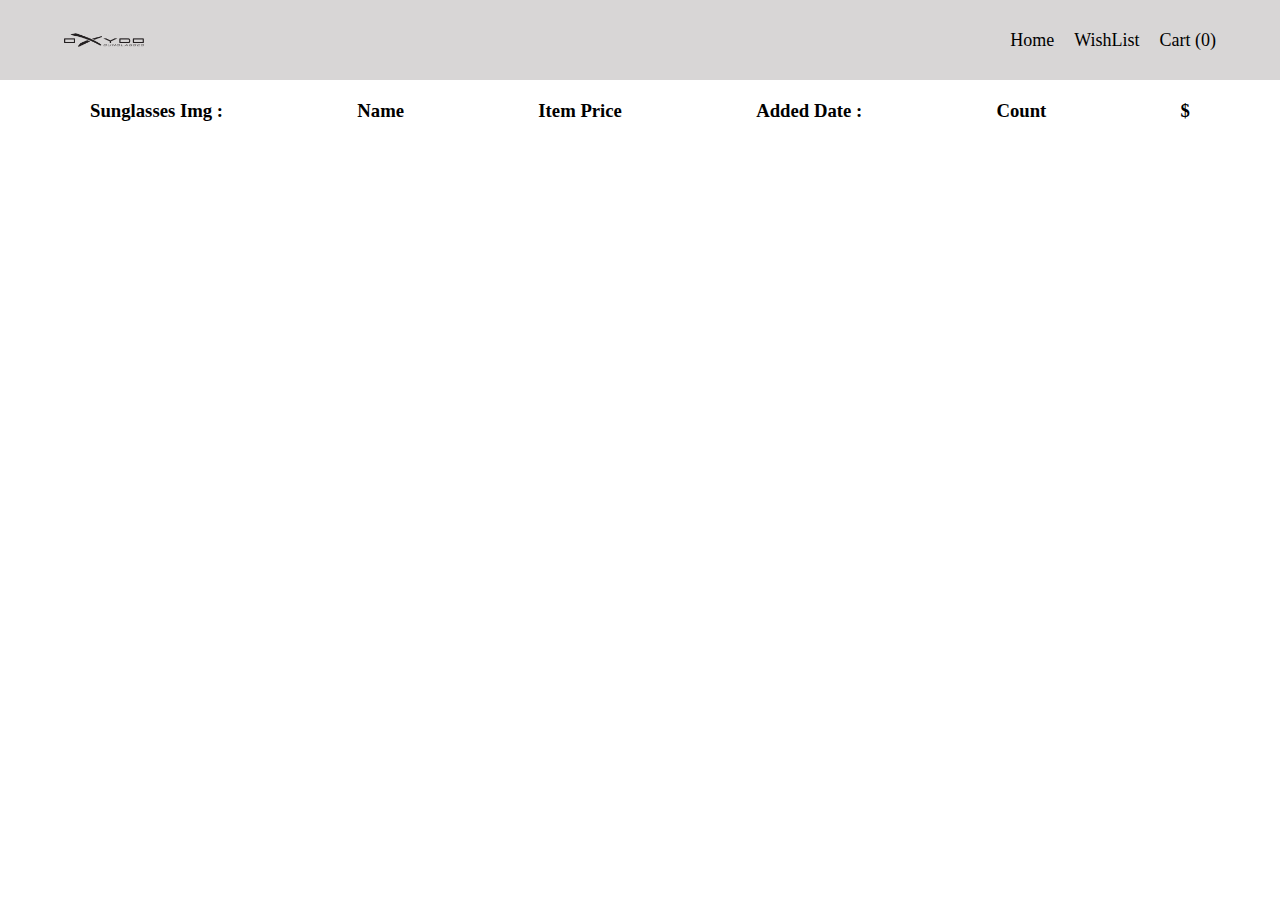
==== cart.html @ 58838679 "added" ====
<!DOCTYPE html>
<html lang="en">
<head>
    <meta charset="UTF-8">
    <meta name="viewport" content="width=device-width, initial-scale=1.0">
    <title>Document</title>
    <link rel="stylesheet" href="./assets/css/main.css">
    <link rel="stylesheet" href="https://cdnjs.cloudflare.com/ajax/libs/font-awesome/6.6.0/css/all.min.css"
    integrity="sha512-Kc323vGBEqzTmouAECnVceyQqyqdsSiqLQISBL29aUW4U/M7pSPA/gEUZQqv1cwx4OnYxTxve5UMg5GT6L4JJg=="
    crossorigin="anonymous" referrerpolicy="no-referrer" />
    <script defer src="./assets/js/main.js"></script>
    <script defer src="./assets/js/cart.js"></script>
    <link rel="stylesheet" href="./assets/css/cart.css">
</head>
<body>
    <header>
        <div class="container">
            <div class="logo"><img src="./assets/images/logo.png" alt=""></div>
            <nav>
                <a href="index.html"><i class="fa-solid fa-house"></i> Home</a>
                <a href="wish.html"><i class="fa-solid fa-shield-heart"></i> WishList</a>
                <a href="cart.html"><i class="fa-solid fa-cart-shopping"></i> Cart<span class="glassCount"></span></a>
            </nav>
        </div>
    </header>
</body>
<main class="wishedElements">
   <div class="wishedElement">
    <h3>Sunglasses Img : </h3>
    <h3>Name</h3>
    <h3>Item Price</h3>
    <h3>Added Date :</h3>
    <h3>Count</h3>
    <h3>$</h3>
   </div>
</main>
</html>
---- assets/css/main.css ----
*{
    margin: 0;
    padding: 0;
    box-sizing: border-box;
}
header{
    height: 80px;
    background-color: rgb(216, 214, 214);
    width: 100%;
}
.container{
    width: 90%;
    margin: 0 auto;
    display: flex;
    align-items: center;
    justify-content: space-between;
}
header nav{
    display: flex;
    gap: 20px;
    font-size: 18px;
}
header nav a{
    color: rgb(0, 0, 0);
   text-decoration: none;
}
header .logo{
   
    width: 80px;
    height: 80px;
    background-color:rgb(216, 214, 214);
    object-fit: contain;
    object-position:bottom;

}
header .logo img{
    width: 100%;
    height: 100%;
}


/* section2 */
section{
    padding: 60px;
    background-color:rgb(216, 214, 214);
   
}
.icons{
    padding: 15px 0;
    display: flex;
    justify-content:center;
    gap: 10px;
}
.icons button{
   border: 1px solid rgb(216, 216, 216);
   padding: 2px 10px;
   border-radius: 8px;
   background-color:#F9F9F9;
}
.glasses-wrapper{ display: flex;
    gap: 20px;
    flex-wrap: wrap;
   
}
.glasses-wrapper .glassCard{
    background-color: #F9F9F9;
    width: 30%;
    text-align: center;
}
.glasses-wrapper .glassCard h1{
   text-align: center;

}
.glasses-wrapper .glassCard img{
    width: 100%;
}
---- assets/css/cart.css ----
img{
    width: 120px;
    height: 120px;
}
.wishedElement{
    display: flex;
    align-items: center;
    justify-content: space-between;
   
}
.wishedElements{
    display: flex;
    flex-direction: column;
    gap: 30px;
   
}
main{
    padding: 20px 90px;
}
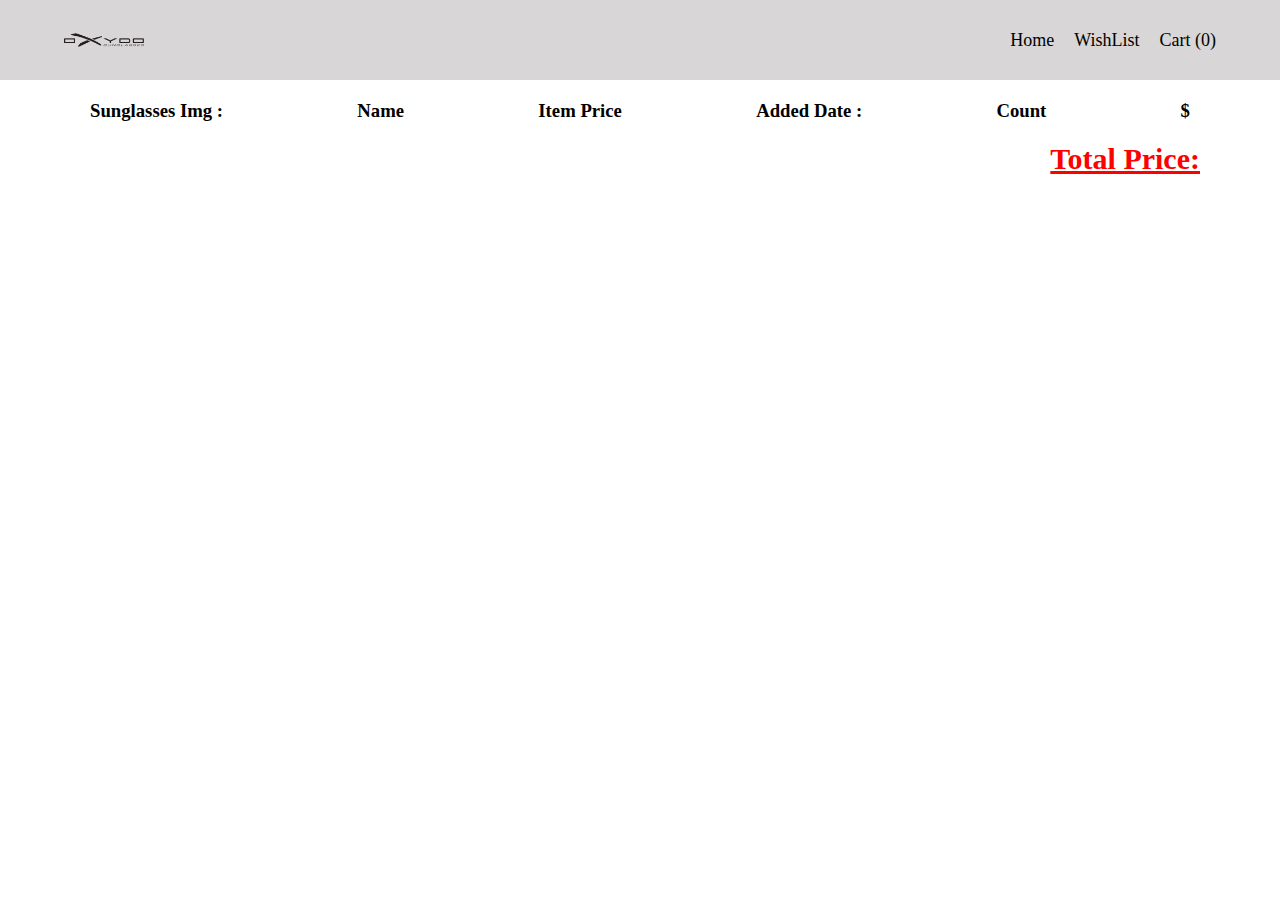
==== commit 4a311de0: "added" ====
--- a/cart.html
+++ b/cart.html
@@ -33,5 +33,8 @@
     <h3>Count</h3>
     <h3>$</h3>
    </div>
+   
 </main>
+<h1 class="priceTitle">Total Price:</h1>
+<h1 class="totalIncome"></h1>
 </html>--- a/assets/css/cart.css
+++ b/assets/css/cart.css
@@ -15,5 +15,16 @@
    
 }
 main{
-    padding: 20px 90px;
+    padding: 20px 90px;}
+h1{
+  
+    padding-bottom: 10px;
+    width: 100%;
+    font-size: 30px;
+    text-align: end;
+    padding-right: 80px;
 }
+.priceTitle{
+    text-decoration: underline;
+    color: red;
+}
